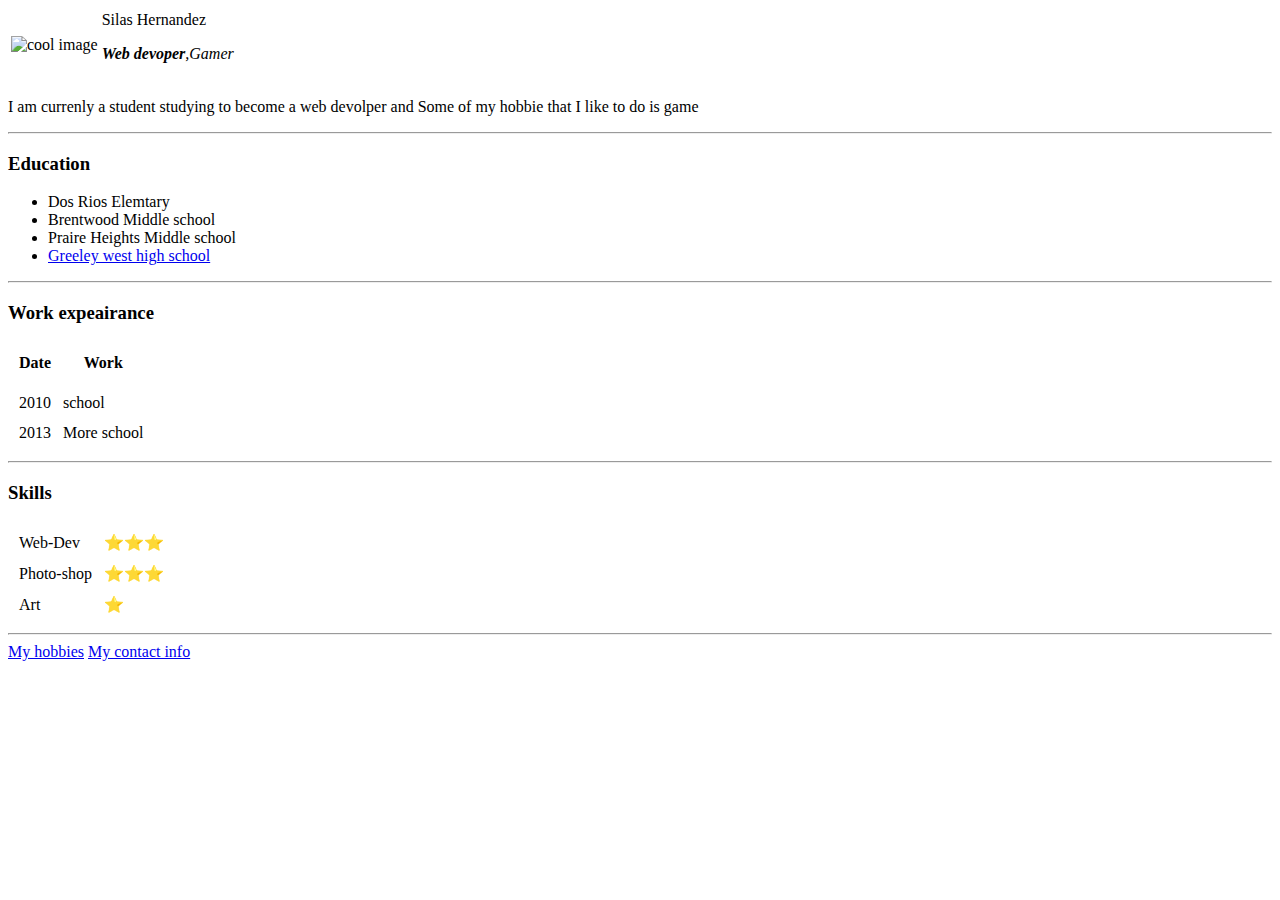
==== index.html @ 9690a8ec "We add filles for my personal website" ====
<!DOCTYPE html>
<html>

<head>
  <meta charset="utf-8">
  <title>Silas Personal Site</title>
</head>

<body>
  <table cellspacing"20">
    <tr>
      <td><img src="https://cellularnews.com/wp-content/uploads/2020/03/Cool-9-2-325x485.jpg" alt="cool image"></td>
      <td <h1>Silas Hernandez</h1>
        <em>
          <p>
            <strong>Web devoper</strong>,Gamer
          </p>
        </em>
      </td>
    </tr>
  </table>

  <p> I am currenly a student studying to become a web devolper and Some of my hobbie that I like to do is game</p>
  <hr />
  <h3>Education</h3>
  <ul>
    <li>Dos Rios Elemtary</li>
    <li>Brentwood Middle school</li>
    <li>Praire Heights Middle school </li>
    <li><a href="https://www.greeleyschools.org/greeleywest">Greeley west high school</li></a>
  </ul>
  <hr>
  <h3>Work expeairance</h3>

  <table cellspacing="10">
    <tr>
      <thead>
        <tr>
          <th>Date</th>
          <th>Work</th>
        </tr>
      </thead>
      <tbody>

      </tbody>
      <td>2010</td>
      <td>school</td>
    </tr>
    <tr>
      <td>2013</td>
      <td>More school</td>
    </tr>
  </table>
  <hr>
  <h3>Skills</h3>

  <table cellspacing="10">

    <td>Web-Dev</td>
    <td>⭐⭐⭐</td>
    </tr>
    <tr>
      <td>Photo-shop</td>
      <td>⭐⭐⭐</td>
    </tr>
    <tr>
      <td>Art</td>
      <td>⭐</td>
    </tr>
  </table>
  </td>
  <hr>
  <a href="hobbies.html">My hobbies</a>
  <a href="contact.html">My contact info</a>
</body>

</html>
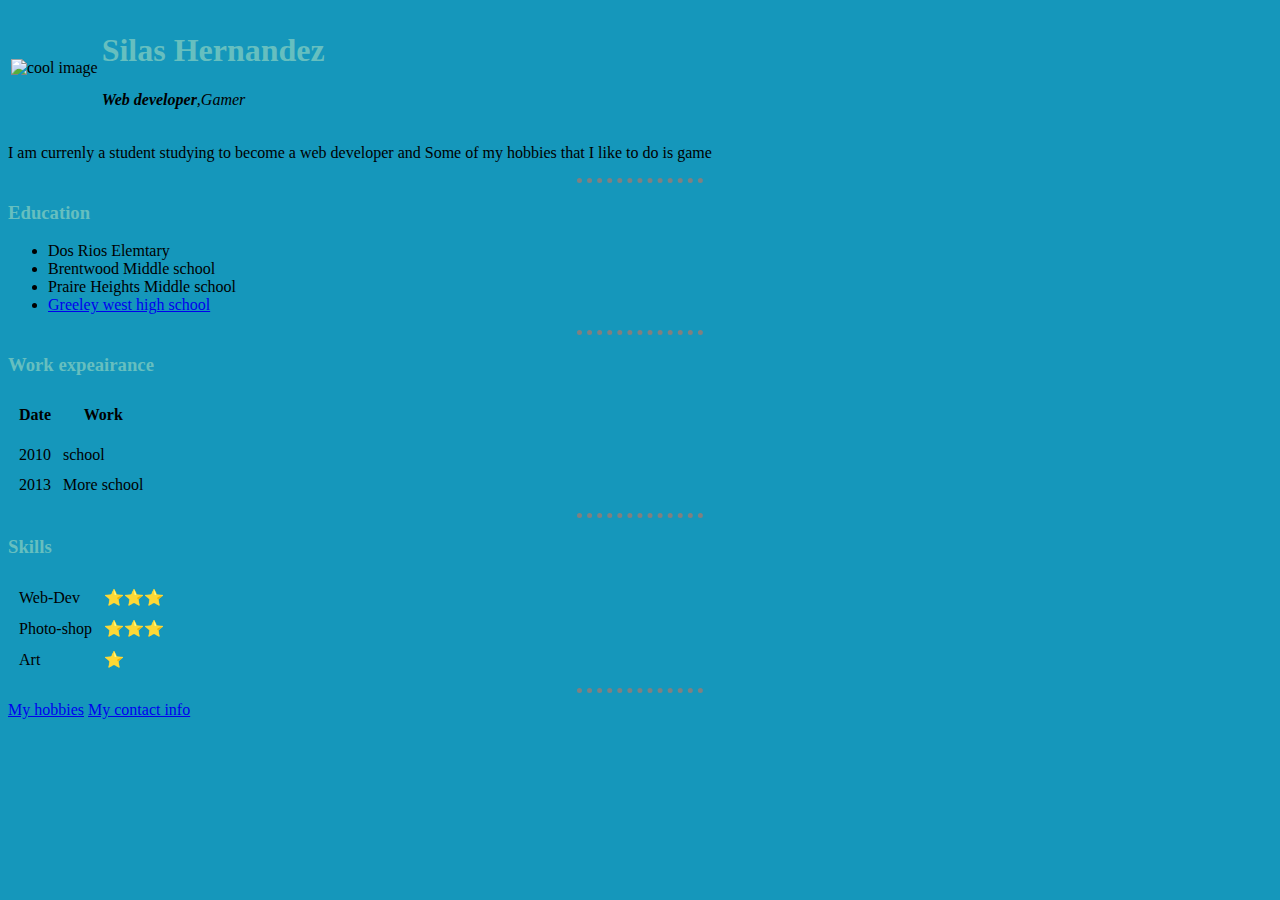
==== commit 31e7ed2b: "Add files via upload" ====
--- a/index.html
+++ b/index.html
@@ -3,6 +3,7 @@
 
 <head>
   <meta charset="utf-8">
+  <link rel="stylesheet" href="css/styles.css">
   <title>Silas Personal Site</title>
 </head>
 
@@ -10,17 +11,18 @@
   <table cellspacing"20">
     <tr>
       <td><img src="https://cellularnews.com/wp-content/uploads/2020/03/Cool-9-2-325x485.jpg" alt="cool image"></td>
-      <td <h1>Silas Hernandez</h1>
+      <td>
+        <h1>Silas Hernandez</h1>
         <em>
           <p>
-            <strong>Web devoper</strong>,Gamer
+            <strong>Web developer</strong>,Gamer
           </p>
         </em>
       </td>
     </tr>
   </table>
 
-  <p> I am currenly a student studying to become a web devolper and Some of my hobbie that I like to do is game</p>
+  <p> I am currenly a student studying to become a web developer and Some of my hobbies that I like to do is game</p>
   <hr />
   <h3>Education</h3>
   <ul>
--- a/css/styles.css
+++ b/css/styles.css
@@ -0,0 +1,22 @@
+
+body {
+  background-color: #1597bb;
+}
+
+hr {
+  border-style: none;
+  border-top-style: dotted;
+  width: 10%;
+  border-color: grey;
+  border-width: 5px;
+
+}
+img{
+height: 200px;
+}
+h1{
+color: #66bfbf;
+}
+h3{
+color: #66bfbf;
+}
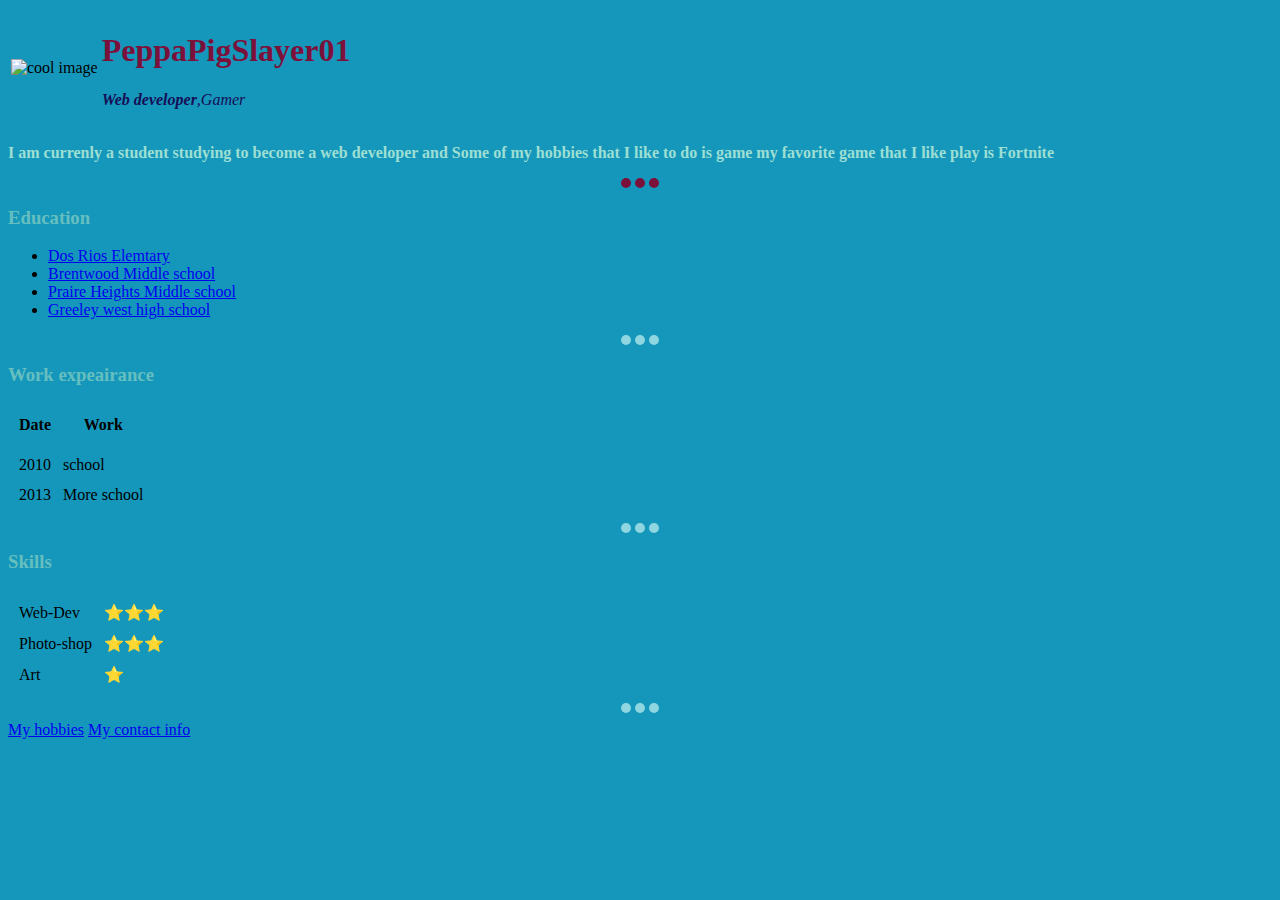
==== commit 84767cd5: "Add files via upload" ====
--- a/index.html
+++ b/index.html
@@ -12,7 +12,7 @@
     <tr>
       <td><img src="https://cellularnews.com/wp-content/uploads/2020/03/Cool-9-2-325x485.jpg" alt="cool image"></td>
       <td>
-        <h1>Silas Hernandez</h1>
+        <h1>PeppaPigSlayer01</h1>
         <em>
           <p>
             <strong>Web developer</strong>,Gamer
@@ -22,13 +22,16 @@
     </tr>
   </table>
 
-  <p> I am currenly a student studying to become a web developer and Some of my hobbies that I like to do is game</p>
-  <hr />
+  <strong>
+    <p class="Bio"> I am currenly a student studying to become a web developer and Some of my hobbies that I like to do is game my favorite game that
+      I like play is Fortnite</p>
+  </strong>
+  <hr class="top-line">
   <h3>Education</h3>
   <ul>
-    <li>Dos Rios Elemtary</li>
-    <li>Brentwood Middle school</li>
-    <li>Praire Heights Middle school </li>
+    <li><a href="https://www.greeleyschools.org/dosrios">Dos Rios Elemtary</a></li>
+    <li><a href="https://www.greeleyschools.org/domain/24">Brentwood Middle school</a></li>
+    <li><a href="https://www.greeleyschools.org/prairieheights">Praire Heights Middle school</a> </li>
     <li><a href="https://www.greeleyschools.org/greeleywest">Greeley west high school</li></a>
   </ul>
   <hr>
--- a/css/styles.css
+++ b/css/styles.css
@@ -1,4 +1,3 @@
-
 body {
   background-color: #1597bb;
 }
@@ -6,17 +5,35 @@
 hr {
   border-style: none;
   border-top-style: dotted;
-  width: 10%;
-  border-color: grey;
-  border-width: 5px;
+  width: 3%;
+  border-width: 10px;
+  border-color: #8fd6e1;
+}
 
+img {
+  height: 200px;
 }
-img{
-height: 200px;
+
+h1 {
+  color: #7b113a;
 }
-h1{
-color: #66bfbf;
+
+h3 {
+  color: #66bfbf;
 }
-h3{
-color: #66bfbf;
+
+p {
+  color: #150e56;
 }
+
+.top-line {
+  border-style: none;
+  border-top-style: dotted;
+  width: 3%;
+  border-width: 10px;
+  border-color: #7b113a;
+}
+
+.Bio {
+  color: #9ddfd3;
+}
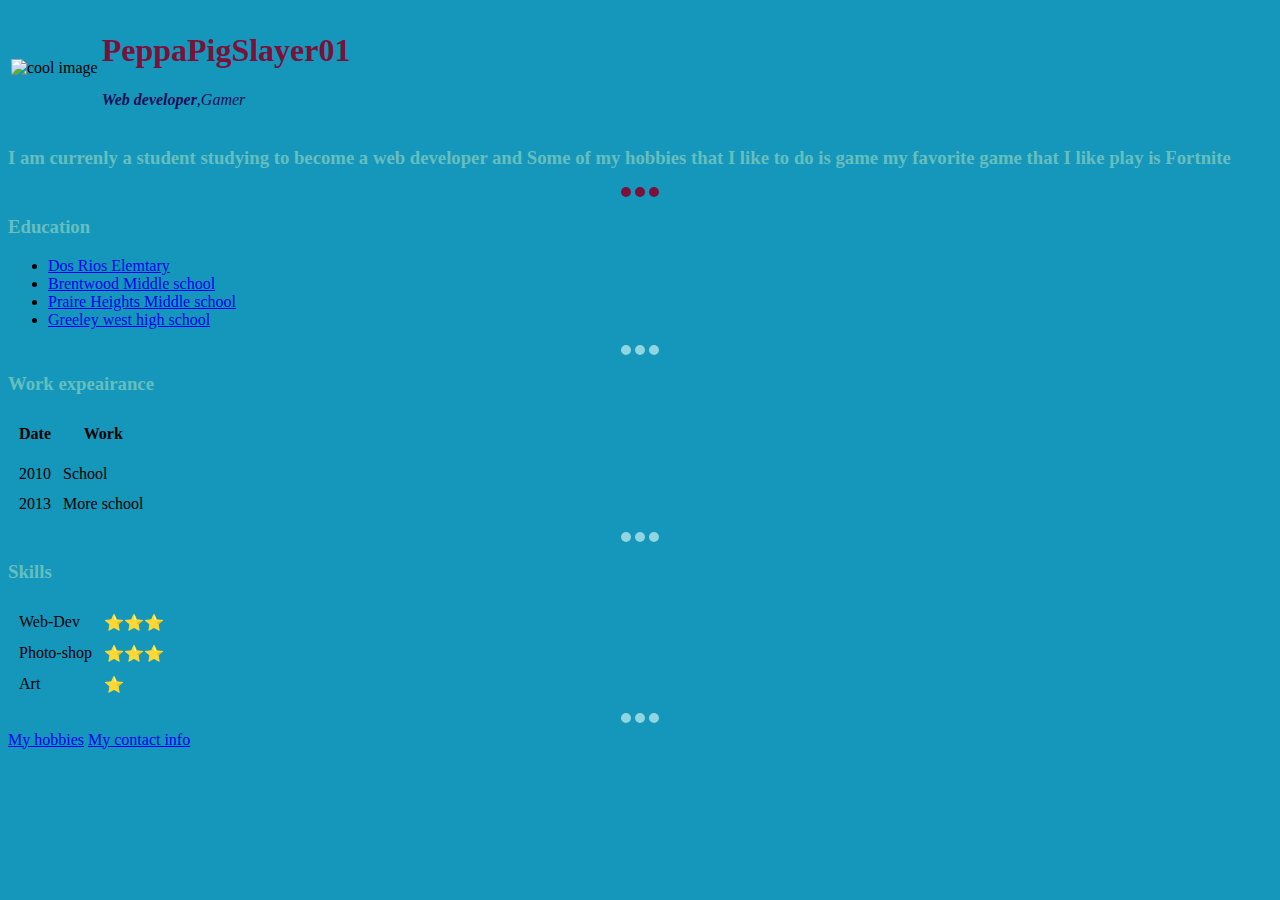
==== commit 99750734: "Add files via upload" ====
--- a/index.html
+++ b/index.html
@@ -8,23 +8,40 @@
 </head>
 
 <body>
-  <table cellspacing"20">
-    <tr>
-      <td><img src="https://cellularnews.com/wp-content/uploads/2020/03/Cool-9-2-325x485.jpg" alt="cool image"></td>
-      <td>
-        <h1>PeppaPigSlayer01</h1>
-        <em>
-          <p>
-            <strong>Web developer</strong>,Gamer
-          </p>
-        </em>
-      </td>
-    </tr>
-  </table>
+  <div class="header">
+    <table cellspacing"20">
+      <tr>
+        <td><img class="Profile" src="https://cellularnews.com/wp-content/uploads/2020/03/Cool-9-2-325x485.jpg" alt="cool image"></td>
+        <td>
+
+
+
+          <strong>
+            <h1>PeppaPigSlayer01</h1>
+          </strong>
+          <em>
+            <p>
+              <strong>Web developer</strong>,Gamer
+            </p>
+          </em>
+        </td>
+      </tr>
+    </table>
+  </div>
 
   <strong>
-    <p class="Bio"> I am currenly a student studying to become a web developer and Some of my hobbies that I like to do is game my favorite game that
-      I like play is Fortnite</p>
+    <div class="middle">
+
+
+
+      <div class="bio">
+
+
+        <h3 class="bio-text"> I am currenly a student studying to become a web developer and Some of my hobbies that I like to do is game my favorite game that
+          I like play is Fortnite</h3>
+      </div>
+
+
   </strong>
   <hr class="top-line">
   <h3>Education</h3>
@@ -49,7 +66,7 @@
 
       </tbody>
       <td>2010</td>
-      <td>school</td>
+      <td>School</td>
     </tr>
     <tr>
       <td>2013</td>
@@ -74,9 +91,19 @@
     </tr>
   </table>
   </td>
+  </div>
+
+  </div>
   <hr>
-  <a href="hobbies.html">My hobbies</a>
-  <a href="contact.html">My contact info</a>
+  <div class="footer">
+
+
+
+    <a href="hobbies.html">My hobbies</a>
+    <a href="contact.html">My contact info</a>
+
+
+  </div>
 </body>
 
 </html>
